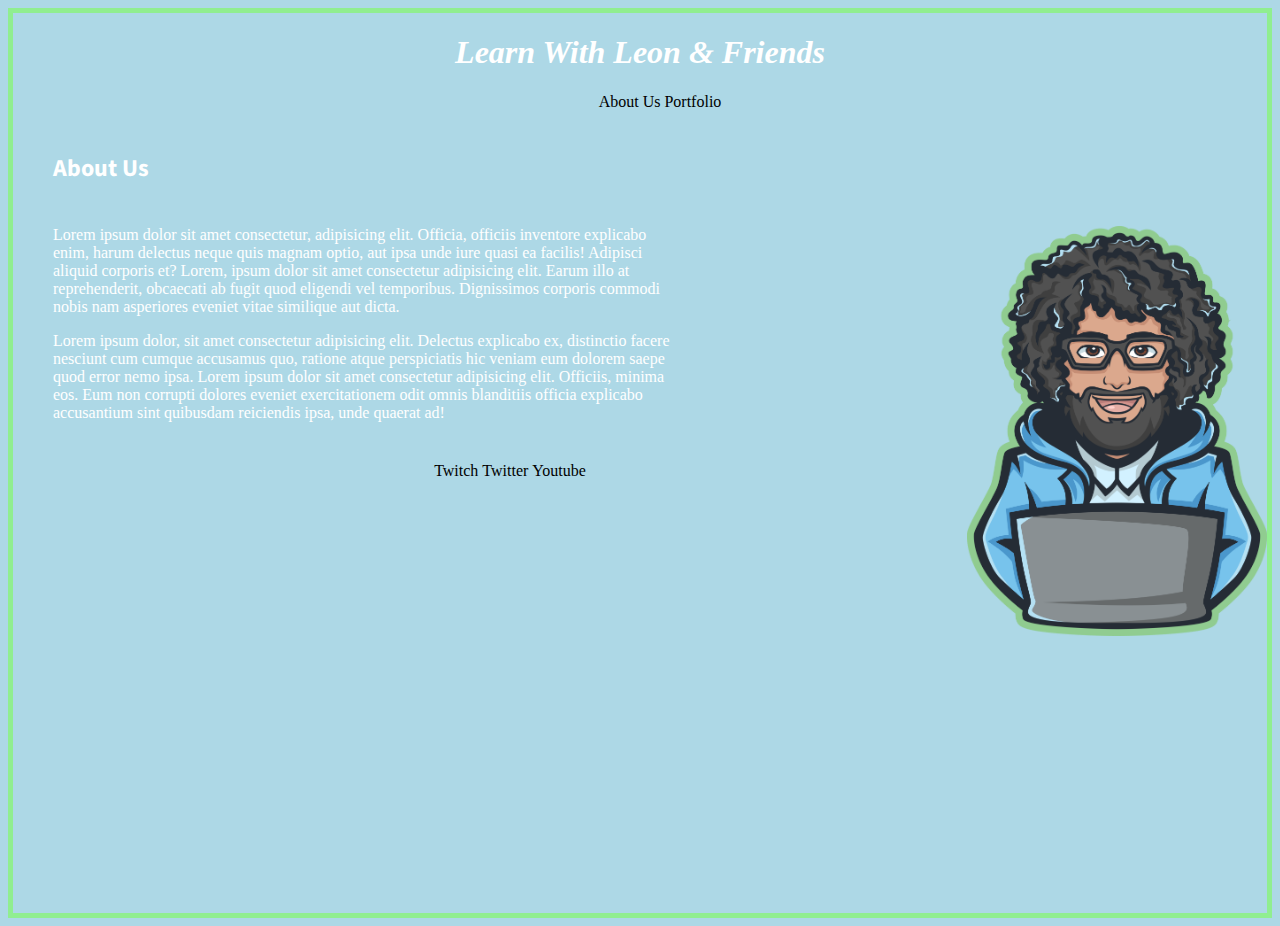
==== Class4/Homework/index.html @ e5b8935e "updated html and css files." ====
<!DOCTYPE html>
<html lang="en">
<head>
    <meta charset="UTF-8">
    <meta http-equiv="X-UA-Compatible" content="IE=edge">
    <meta name="viewport" content="width=device-width, initial-scale=1.0">
    <link rel="preconnect" href="https://fonts.googleapis.com">
    <link rel="preconnect" href="https://fonts.gstatic.com" crossorigin>
    <link href="https://fonts.googleapis.com/css2?family=Source+Sans+Pro:wght@400;700&display=swap" rel="stylesheet">  
    <link rel="stylesheet" href="styles.css">
    <title>Learn with Leon & Friends</title>
</head>
<body>
    
    <h1>Learn With Leon & Friends</h1>
    <nav>
        <ul>
            <li>About Us</li>
            <li>Portfolio</li>
        </ul>
    </nav>

    <h2>About Us</h2>

    <img src="logo.png" alt="Image of Leon's 100Devs logo">

    <section>
        <article>        
            <p> Lorem ipsum dolor sit amet consectetur, adipisicing elit. Officia, officiis inventore explicabo enim, harum delectus neque quis magnam optio, aut ipsa unde iure quasi ea facilis! Adipisci aliquid corporis et? Lorem, ipsum dolor sit amet consectetur adipisicing elit. Earum illo at reprehenderit, obcaecati ab fugit quod eligendi vel temporibus. Dignissimos corporis commodi nobis nam asperiores eveniet vitae similique aut dicta. 
            </p>
        </article>
            
        
        
        

        <article>
            <p> Lorem ipsum dolor, sit amet consectetur adipisicing elit. Delectus explicabo ex, distinctio facere nesciunt cum cumque accusamus quo, ratione atque perspiciatis hic veniam eum dolorem saepe quod error nemo ipsa. Lorem ipsum dolor sit amet consectetur adipisicing elit. Officiis, minima eos. Eum non corrupti dolores eveniet exercitationem odit omnis blanditiis officia explicabo accusantium sint quibusdam reiciendis ipsa, unde quaerat ad!
            </p>
        </article>

    </section>

    

    <nav>
        <ul>
            <li>Twitch</li>
            <li>Twitter</li>
            <li>Youtube</li>
        </ul>
    </nav>



    




</body>

</html>
---- Class4/Homework/styles.css ----
body {
    background-color: lightblue;
    border: 5px solid lightgreen;
    width: auto;
    height: 100vh;
}

h1 {
    color: white;
    text-align: center;
    font-style: italic;
}

nav {
    text-align: center;
}

li { 
    display: inline;
    border-right: 2px;   
}

li:last-child{
    border-left: 2px;
}

h2 {
    color: white;
    margin: 40px;
    font-family: 'Source Sans Pro', sans-serif;
    font-weight: 700;
}

section {
    margin: 40px;
    width: 50%;
}

p {
    color: white;
}

img {
    float: right;
    width: 300px;
    height: auto;    
}
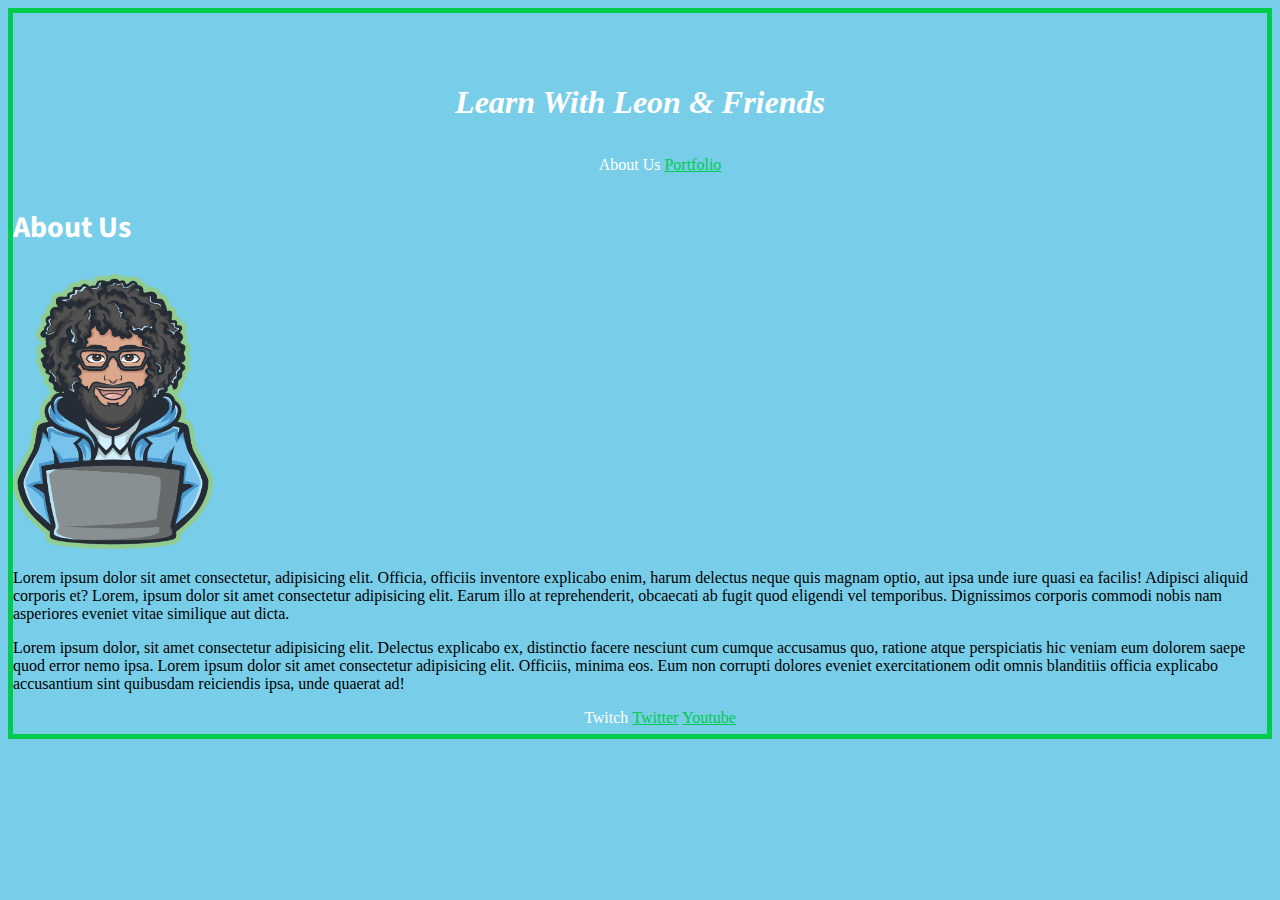
==== commit c9d1a07b: "modified files in Class4 homework, added Class5 with completed homework." ====
--- a/Class4/Homework/index.html
+++ b/Class4/Homework/index.html
@@ -13,6 +13,7 @@
 <body>
     
     <h1>Learn With Leon & Friends</h1>
+
     <nav>
         <ul>
             <li>About Us</li>
@@ -29,10 +30,6 @@
             <p> Lorem ipsum dolor sit amet consectetur, adipisicing elit. Officia, officiis inventore explicabo enim, harum delectus neque quis magnam optio, aut ipsa unde iure quasi ea facilis! Adipisci aliquid corporis et? Lorem, ipsum dolor sit amet consectetur adipisicing elit. Earum illo at reprehenderit, obcaecati ab fugit quod eligendi vel temporibus. Dignissimos corporis commodi nobis nam asperiores eveniet vitae similique aut dicta. 
             </p>
         </article>
-            
-        
-        
-        
 
         <article>
             <p> Lorem ipsum dolor, sit amet consectetur adipisicing elit. Delectus explicabo ex, distinctio facere nesciunt cum cumque accusamus quo, ratione atque perspiciatis hic veniam eum dolorem saepe quod error nemo ipsa. Lorem ipsum dolor sit amet consectetur adipisicing elit. Officiis, minima eos. Eum non corrupti dolores eveniet exercitationem odit omnis blanditiis officia explicabo accusantium sint quibusdam reiciendis ipsa, unde quaerat ad!
@@ -40,8 +37,6 @@
         </article>
 
     </section>
-
-    
 
     <nav>
         <ul>
@@ -53,11 +48,6 @@
 
 
 
-    
-
-
-
-
 </body>
 
 </html>--- a/Class4/Homework/styles.css
+++ b/Class4/Homework/styles.css
@@ -1,47 +1,56 @@
-body {
-    background-color: lightblue;
-    border: 5px solid lightgreen;
-    width: auto;
-    height: 100vh;
+body{
+    background-color: #78cee9;
+    border: 5px solid #00cb4a;
 }
 
-h1 {
-    color: white;
-    text-align: center;
-    font-style: italic;
+img{
+    height: 275px;
+    width: 200px;
 }
 
-nav {
+h1{
+    color: white;
+    padding-top: 50px;
+    height: 50px;
+    width: 100%;
+    font-style: italic;
     text-align: center;
+    clear: both;
 }
 
-li { 
-    display: inline;
-    border-right: 2px;   
+h2{
+    color: white;
+    font-family: 'Source Sans Pro', sans-serif;
+    font-size: 30px;
 }
 
-li:last-child{
-    border-left: 2px;
+nav{
+    height: 25px;
+    width: 100%;
+    text-align: center;
+    clear: both;
 }
 
-h2 {
-    color: white;
-    margin: 40px;
-    font-family: 'Source Sans Pro', sans-serif;
-    font-weight: 700;
-}
-
-section {
-    margin: 40px;
-    width: 50%;
-}
-
-p {
+nav > ul > li{
     color: white;
 }
 
-img {
-    float: right;
-    width: 300px;
-    height: auto;    
+nav > ul > li + li{
+    color: #00cb4a;
+    text-decoration: underline;
+}
+
+/* section > nav > ul > li{
+    color: #00cb4a;
+    text-decoration: underline;
+} */
+
+li{
+    display: inline;
+}
+
+
+
+p{
+
 }